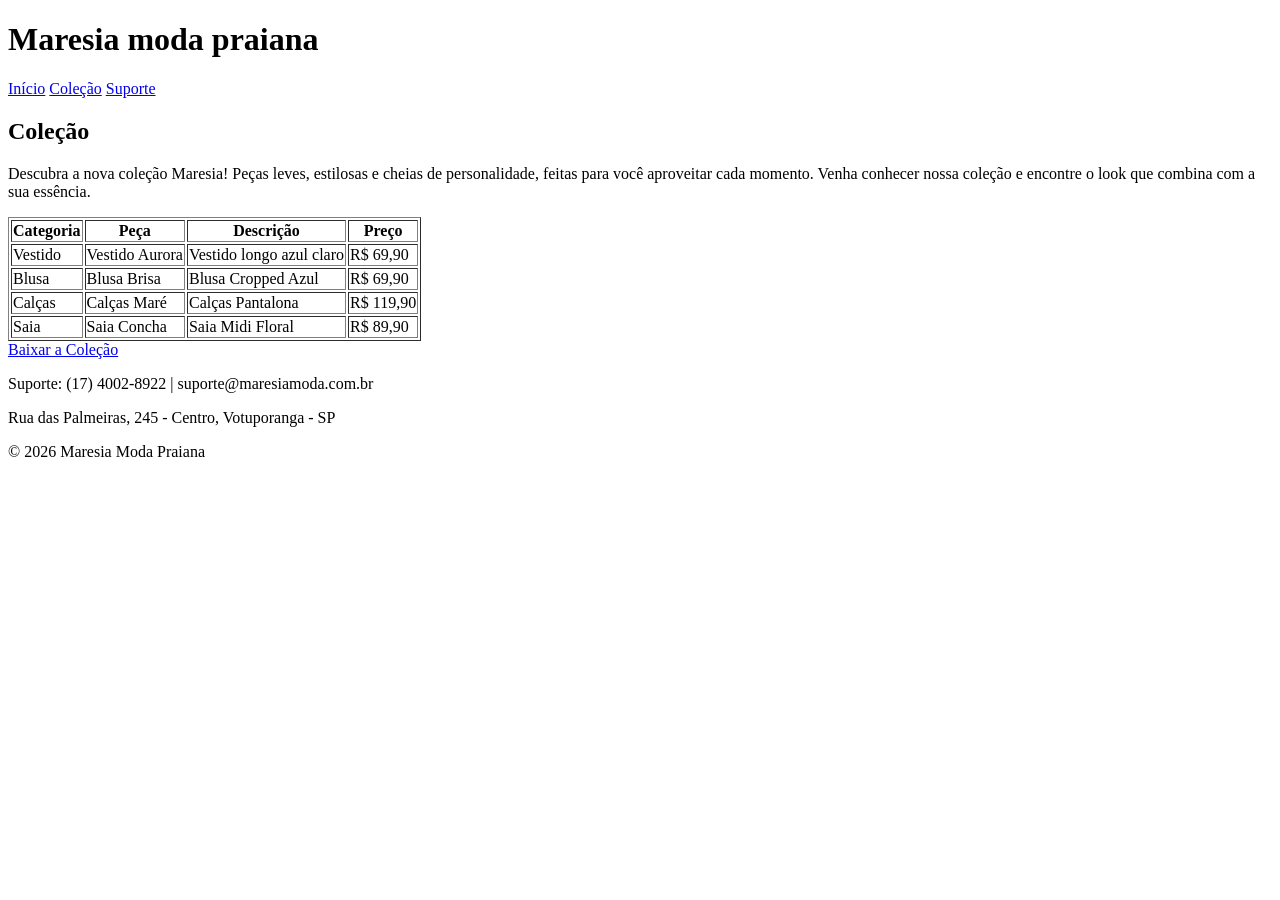
==== colecao.html @ 7f4bdcdf ""Adiciona reset e conecta style.css"" ====
<!DOCTYPE html>
<html lang="pt-BR">
<head>
    <meta charset="UTF-8">
    <meta name="viewport" content="width=device-width, initial-scale=1.0">
    <title>Maresia - moda praiana - Coleção</title>
     <link rel="stylesheet" href="style.css">

</head>
<body>
    <header>
        <h1>Maresia moda praiana</h1>
        <nav>
            <a href="index.html">Início</a>
            <a href="colecao.html">Coleção</a>
            <a href="suporte.html">Suporte</a>
        </nav>
    </header>

    <section>
        <h2>Coleção</h2>
        <p>
            Descubra a nova coleção Maresia! Peças leves, estilosas e cheias de personalidade, feitas para você aproveitar cada momento. Venha conhecer nossa coleção e encontre o look que combina com a sua essência.
        </p>
        <table border="1">
            <thead>
                <tr>
                    <th>Categoria</th>
                    <th>Peça</th>
                    <th>Descrição</th>
                    <th>Preço</th>
                </tr>
            </thead>
            <tbody>
                <tr>
                    <td>Vestido</td>
                    <td>Vestido Aurora</td>
                    <td>Vestido longo azul claro</td>
                    <td>R$ 69,90</td>
                </tr>
                <tr>
                    <td>Blusa</td>
                    <td>Blusa Brisa</td>
                    <td>Blusa Cropped Azul</td>
                    <td>R$ 69,90</td>
                </tr>
                <tr>
                    <td>Calças</td>
                    <td>Calças Maré</td>
                    <td>Calças Pantalona</td>
                    <td>R$ 119,90</td>
                </tr>
                <tr>
                    <td>Saia</td>
                    <td>Saia Concha</td>
                    <td>Saia Midi Floral</td>
                    <td>R$ 89,90</td>
                </tr>
            </tbody>
        </table>
        <a href="ChatGPT Image 3 de set. de 2026, 15_00_57.png" dowload>Baixar a Coleção </a>
    </section>
    <footer>
         <p>Suporte: (17) 4002-8922 |
            suporte@maresiamoda.com.br</p>
            <p>Rua das Palmeiras, 245 - Centro, Votuporanga - SP</p>
            <p>&copy; 2026 Maresia Moda Praiana</p>
    </footer>
</body>
</html>
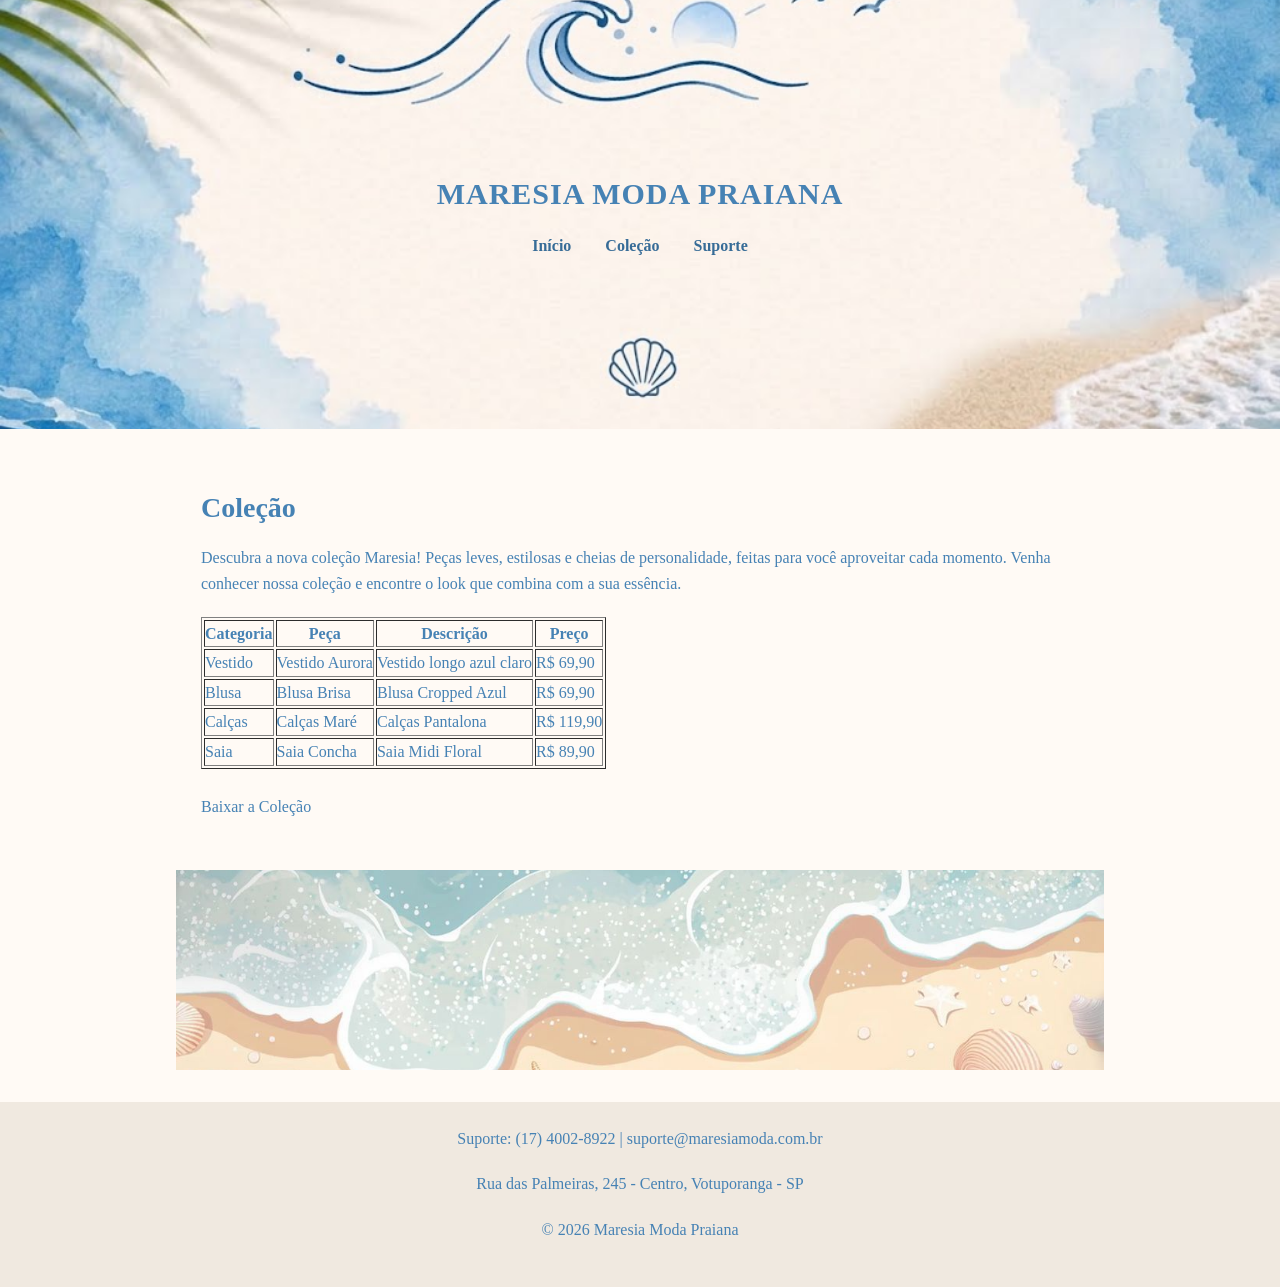
==== commit e5ecd23b: ""Organiza e comenta o style.css final"" ====
--- a/colecao.html
+++ b/colecao.html
@@ -1,70 +1,103 @@
 <!DOCTYPE html>
 <html lang="pt-BR">
+
 <head>
     <meta charset="UTF-8">
     <meta name="viewport" content="width=device-width, initial-scale=1.0">
-    <title>Maresia - moda praiana - Coleção</title>
-     <link rel="stylesheet" href="style.css">
+    <title>Maresia - Moda Praiana - Coleção</title>
+    <link rel="stylesheet" href="style.css">
+</head>
 
-</head>
 <body>
-    <header>
-        <h1>Maresia moda praiana</h1>
+
+    <header id="inicio">
+        <h1>Maresia Moda Praiana</h1>
+
         <nav>
-            <a href="index.html">Início</a>
-            <a href="colecao.html">Coleção</a>
-            <a href="suporte.html">Suporte</a>
-        </nav>
+            <ul>
+        <li><a href="index.html">Início</a></li>
+        <li><a href="colecao.html">Coleção</a></li>
+        <li><a href="suporte.html">Suporte</a></li>
+            </ul>
+</nav>
     </header>
 
-    <section>
-        <h2>Coleção</h2>
+    <main>
+        <section class="secao">
+            <h2>Coleção</h2>
+
+            <p>
+                Descubra a nova coleção Maresia! Peças leves, estilosas e
+                cheias de personalidade, feitas para você aproveitar cada momento.
+                Venha conhecer nossa coleção e encontre o look que combina com
+                a sua essência.
+            </p>
+
+            <table border="1">
+                <thead>
+                    <tr>
+                        <th>Categoria</th>
+                        <th>Peça</th>
+                        <th>Descrição</th>
+                        <th>Preço</th>
+                    </tr>
+                </thead>
+
+                <tbody>
+                    <tr>
+                        <td>Vestido</td>
+                        <td>Vestido Aurora</td>
+                        <td>Vestido longo azul claro</td>
+                        <td>R$ 69,90</td>
+                    </tr>
+
+                    <tr>
+                        <td>Blusa</td>
+                        <td>Blusa Brisa</td>
+                        <td>Blusa Cropped Azul</td>
+                        <td>R$ 69,90</td>
+                    </tr>
+
+                    <tr>
+                        <td>Calças</td>
+                        <td>Calças Maré</td>
+                        <td>Calças Pantalona</td>
+                        <td>R$ 119,90</td>
+                    </tr>
+
+                    <tr>
+                        <td>Saia</td>
+                        <td>Saia Concha</td>
+                        <td>Saia Midi Floral</td>
+                        <td>R$ 89,90</td>
+                    </tr>
+                </tbody>
+            </table>
+
+            <br>
+
+            <a href="ChatGPT Image 3 de set. de 2026, 15_00_57.png" download>
+                Baixar a Coleção
+            </a>
+        </section>
+
+        <section class="imagem-baixo"></section>
+    </main>
+
+    <footer>
         <p>
-            Descubra a nova coleção Maresia! Peças leves, estilosas e cheias de personalidade, feitas para você aproveitar cada momento. Venha conhecer nossa coleção e encontre o look que combina com a sua essência.
+            Suporte: (17) 4002-8922 |
+            suporte@maresiamoda.com.br
         </p>
-        <table border="1">
-            <thead>
-                <tr>
-                    <th>Categoria</th>
-                    <th>Peça</th>
-                    <th>Descrição</th>
-                    <th>Preço</th>
-                </tr>
-            </thead>
-            <tbody>
-                <tr>
-                    <td>Vestido</td>
-                    <td>Vestido Aurora</td>
-                    <td>Vestido longo azul claro</td>
-                    <td>R$ 69,90</td>
-                </tr>
-                <tr>
-                    <td>Blusa</td>
-                    <td>Blusa Brisa</td>
-                    <td>Blusa Cropped Azul</td>
-                    <td>R$ 69,90</td>
-                </tr>
-                <tr>
-                    <td>Calças</td>
-                    <td>Calças Maré</td>
-                    <td>Calças Pantalona</td>
-                    <td>R$ 119,90</td>
-                </tr>
-                <tr>
-                    <td>Saia</td>
-                    <td>Saia Concha</td>
-                    <td>Saia Midi Floral</td>
-                    <td>R$ 89,90</td>
-                </tr>
-            </tbody>
-        </table>
-        <a href="ChatGPT Image 3 de set. de 2026, 15_00_57.png" dowload>Baixar a Coleção </a>
-    </section>
-    <footer>
-         <p>Suporte: (17) 4002-8922 |
-            suporte@maresiamoda.com.br</p>
-            <p>Rua das Palmeiras, 245 - Centro, Votuporanga - SP</p>
-            <p>&copy; 2026 Maresia Moda Praiana</p>
+
+        <p>
+            Rua das Palmeiras, 245 - Centro, Votuporanga - SP
+        </p>
+
+        <p>
+            &copy; 2026 Maresia Moda Praiana
+        </p>
     </footer>
+
 </body>
 </html>
--- a/style.css
+++ b/style.css
@@ -0,0 +1,120 @@
+/* Configurações gerais */
+* {
+    margin: 0;
+    padding: 0;
+    box-sizing: border-box;
+}
+
+body {
+    font-family: "Dancing Script", cursive;
+    color: #4682b4;
+    line-height: 1.6;
+    background-color: #fffaf5;
+}
+
+/* Textos */
+h1 {
+    font-size: 30px;
+}
+
+h2 {
+    font-size: 28px;
+    margin-bottom: 15px;
+}
+
+p {
+    margin-bottom: 20px;
+}
+
+a {
+    text-decoration: none;
+}
+
+/* Cor principal compartilhada */
+h1,
+h2,
+p,
+a,
+header,
+.secao,
+footer {
+    color: #4682b4;
+}
+
+/* Container */
+.container,
+main {
+    max-width: 960px;
+    margin: 0 auto;
+    padding: 32px 16px;
+}
+
+/* Cabeçalho */
+header {
+    padding: 170px 50px;
+    background-color: #f0e9e0;
+    text-align: center;
+}
+
+header h1 {
+    letter-spacing: 1px;
+    text-transform: uppercase;
+    font-family: "Lobster", cursive;
+}
+
+/* Imagem principal */
+#inicio {
+    background-image: url("e68e4d87-da38-493a-9a65-075e68315b46.jpg");
+}
+
+/* Configuração compartilhada das imagens */
+#inicio,
+.imagem-baixo {
+    background-size: cover;
+    background-position: center;
+    background-repeat: no-repeat;
+}
+
+/* Menu */
+nav {
+    text-align: center;
+}
+
+nav ul {
+    list-style: none;
+    margin-top: 15px;
+}
+
+nav li {
+    display: inline-block;
+    margin: 0 15px;
+}
+
+nav a {
+    color: #376c97;
+    font-weight: bold;
+}
+
+/* Seções */
+.secao {
+    padding: 25px;
+    margin-bottom: 25px;
+    border-radius: 12px;
+}
+
+.secao.destaque {
+    background-color: #f0e9e0;
+}
+
+/* Segunda imagem */
+.imagem-baixo {
+    height: 200px;
+    background-image: url("85375cd899c772f445dcaa40739a7124.jpg");
+}
+
+/* Rodapé */
+footer {
+    background-color: #f0e9e0;
+    text-align: center;
+    padding: 24px 16px;
+}
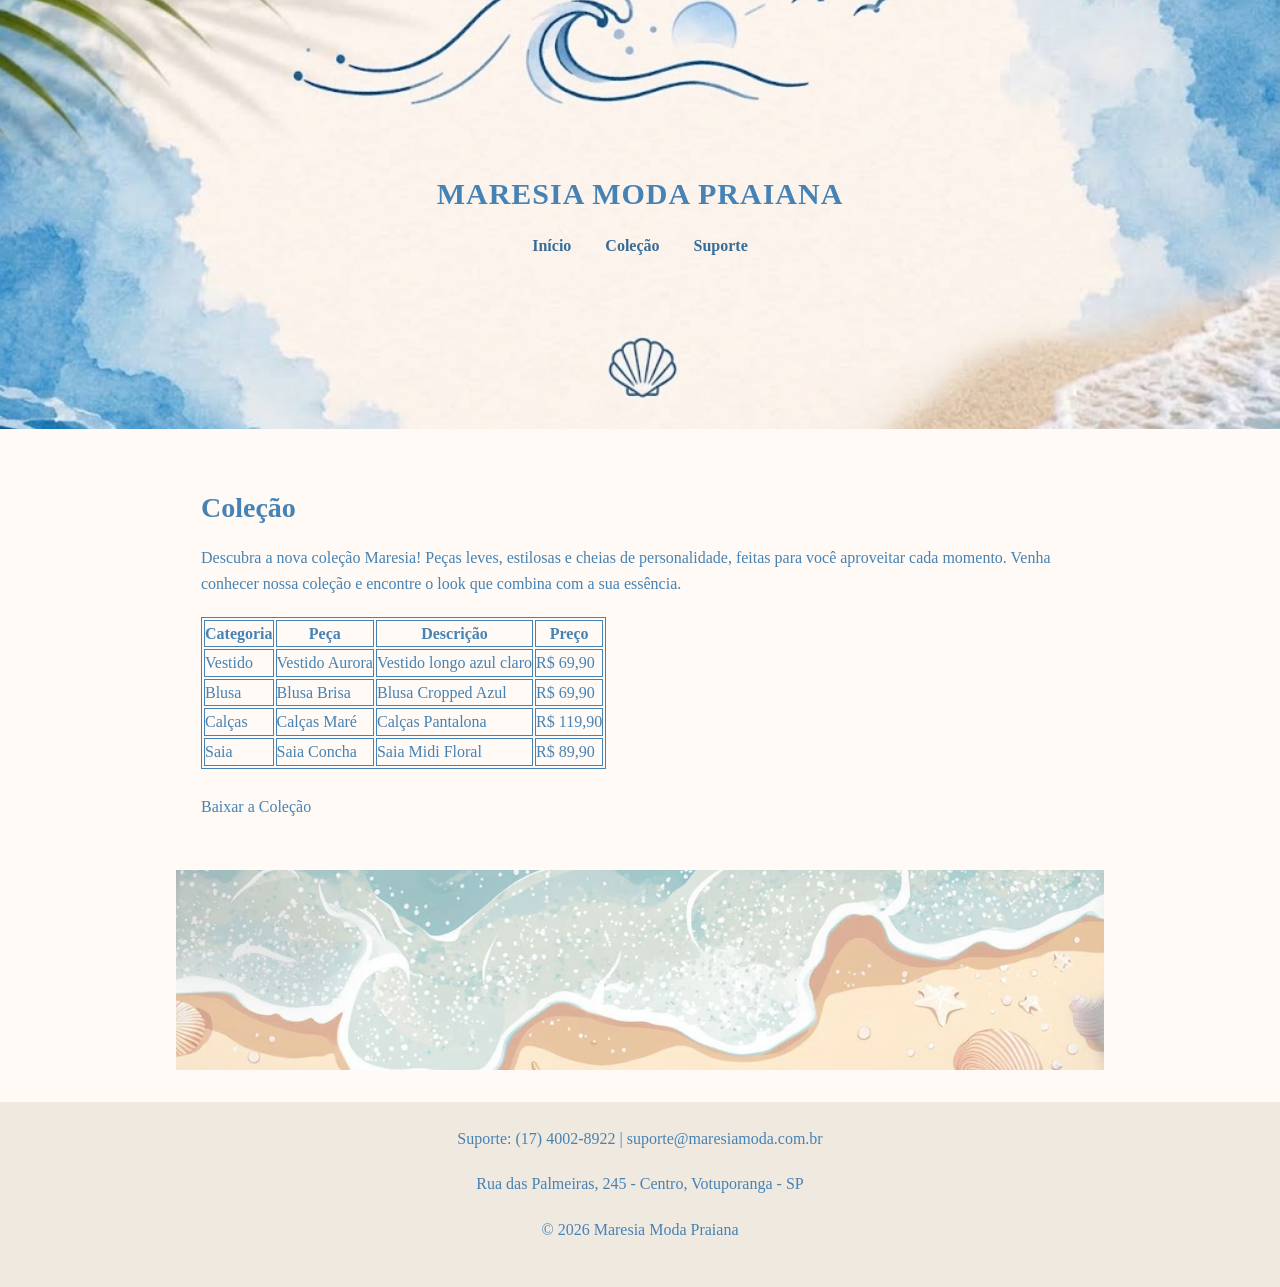
==== commit 4c020080: ""Valida CSS no W3C e corrige pendências"" ====
--- a/colecao.html
+++ b/colecao.html
@@ -33,7 +33,7 @@
                 a sua essência.
             </p>
 
-            <table border="1">
+            <table>
                 <thead>
                     <tr>
                         <th>Categoria</th>
@@ -76,12 +76,12 @@
 
             <br>
 
-            <a href="ChatGPT Image 3 de set. de 2026, 15_00_57.png" download>
-                Baixar a Coleção
-            </a>
+            <a href="colecao.png" download>
+                     Baixar a Coleção 
+      </a>
         </section>
 
-        <section class="imagem-baixo"></section>
+       <div class="imagem-baixo"></div>
     </main>
 
     <footer>
--- a/style.css
+++ b/style.css
@@ -118,3 +118,12 @@
     text-align: center;
     padding: 24px 16px;
 }
+
+table {
+    border: 1px solid #4682b4;
+}
+
+th,
+td {
+    border: 1px solid #4682b4;
+}
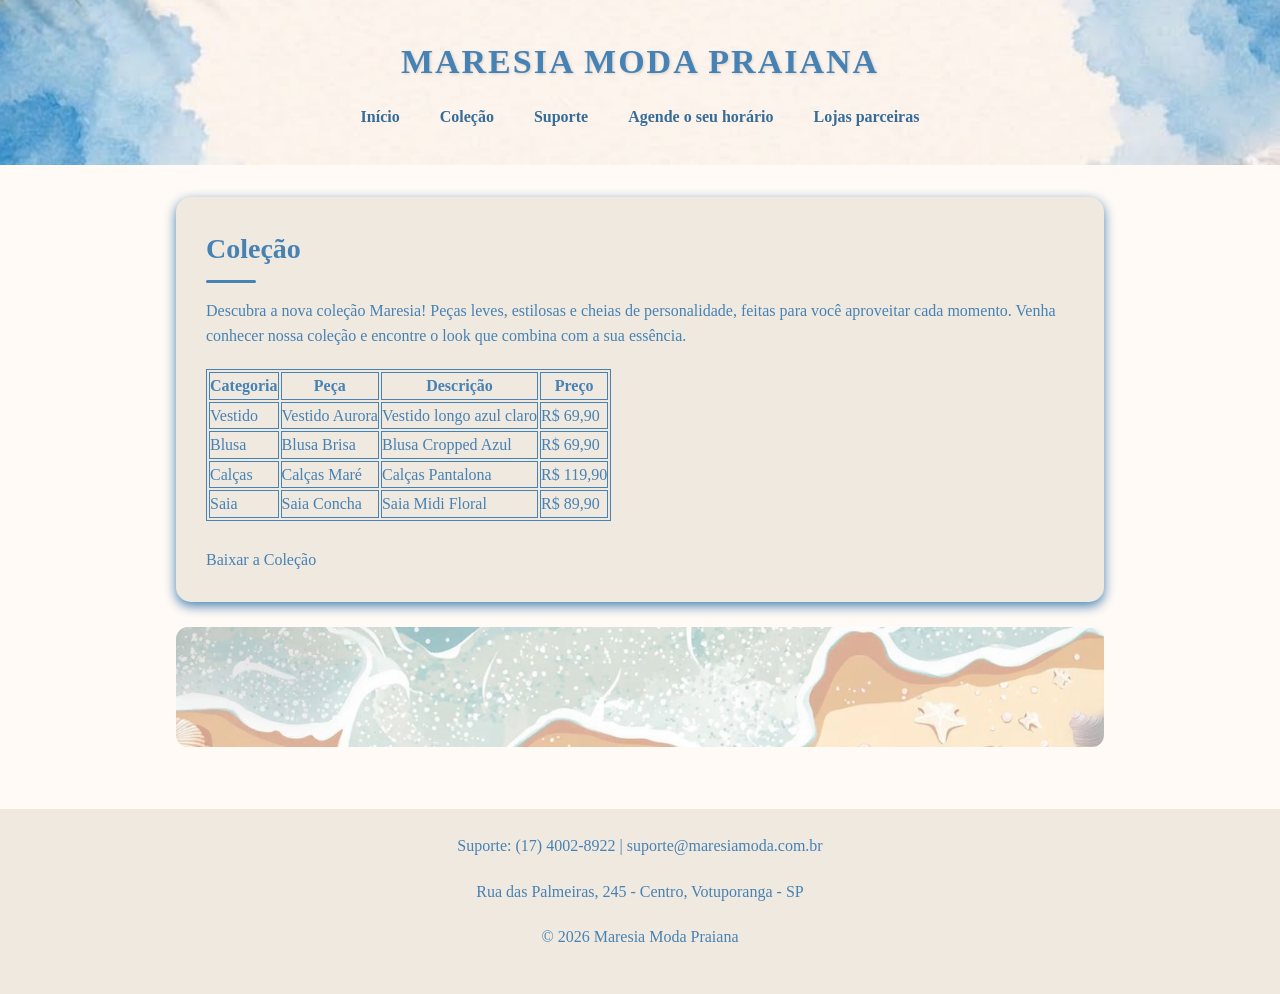
==== commit 0576164e: "formulario e arrumar o codigo" ====
--- a/colecao.html
+++ b/colecao.html
@@ -5,25 +5,45 @@
     <meta charset="UTF-8">
     <meta name="viewport" content="width=device-width, initial-scale=1.0">
     <title>Maresia - Moda Praiana - Coleção</title>
+
     <link rel="stylesheet" href="style.css">
 </head>
 
 <body>
 
+
     <header id="inicio">
+
         <h1>Maresia Moda Praiana</h1>
 
+    
+        
         <nav>
             <ul>
-        <li><a href="index.html">Início</a></li>
-        <li><a href="colecao.html">Coleção</a></li>
-        <li><a href="suporte.html">Suporte</a></li>
+                <li> <a href="index.html">Início</a></li>
+
+                <li> <a href="colecao.html">Coleção</a></li>
+
+                <li><a href="suporte.html">Suporte</a></li>
+
+                <li><a href="agende.html">Agende o seu horário</a></li>
+
+                <li><a
+                        href="https://www.farmrio.com.br/novidades"
+                        target="_blank"
+                        rel="noopener noreferrer">
+                        Lojas parceiras</a>
+                </li>
             </ul>
-</nav>
+        </nav>
+
     </header>
 
     <main>
-        <section class="secao">
+
+    
+        <section class="secao destaque">
+
             <h2>Coleção</h2>
 
             <p>
@@ -33,7 +53,9 @@
                 a sua essência.
             </p>
 
+
             <table>
+
                 <thead>
                     <tr>
                         <th>Categoria</th>
@@ -72,19 +94,24 @@
                         <td>R$ 89,90</td>
                     </tr>
                 </tbody>
+
             </table>
 
             <br>
 
             <a href="colecao.png" download>
-                     Baixar a Coleção 
-      </a>
+                Baixar a Coleção
+            </a>
+
         </section>
 
-       <div class="imagem-baixo"></div>
+
+        <div class="imagem-baixo"></div>
+
     </main>
 
     <footer>
+
         <p>
             Suporte: (17) 4002-8922 |
             suporte@maresiamoda.com.br
@@ -97,7 +124,9 @@
         <p>
             &copy; 2026 Maresia Moda Praiana
         </p>
+
     </footer>
 
 </body>
-</html>+</html>
+
--- a/style.css
+++ b/style.css
@@ -1,4 +1,5 @@
 /* Configurações gerais */
+
 * {
     margin: 0;
     padding: 0;
@@ -13,6 +14,7 @@
 }
 
 /* Textos */
+
 h1 {
     font-size: 30px;
 }
@@ -31,6 +33,7 @@
 }
 
 /* Cor principal compartilhada */
+
 h1,
 h2,
 p,
@@ -42,6 +45,7 @@
 }
 
 /* Container */
+
 .container,
 main {
     max-width: 960px;
@@ -50,24 +54,28 @@
 }
 
 /* Cabeçalho */
+
 header {
-    padding: 170px 50px;
+    padding: 35px 25px;
     background-color: #f0e9e0;
     text-align: center;
 }
 
 header h1 {
+    margin-bottom: 15px;
     letter-spacing: 1px;
     text-transform: uppercase;
     font-family: "Lobster", cursive;
 }
 
 /* Imagem principal */
+
 #inicio {
     background-image: url("e68e4d87-da38-493a-9a65-075e68315b46.jpg");
 }
 
 /* Configuração compartilhada das imagens */
+
 #inicio,
 .imagem-baixo {
     background-size: cover;
@@ -76,6 +84,7 @@
 }
 
 /* Menu */
+
 nav {
     text-align: center;
 }
@@ -87,15 +96,21 @@
 
 nav li {
     display: inline-block;
-    margin: 0 15px;
+    margin: 0 10px;
 }
 
 nav a {
     color: #376c97;
     font-weight: bold;
+    padding: 5px 8px;
+}
+
+nav a:hover {
+    text-decoration: underline;
 }
 
 /* Seções */
+
 .secao {
     padding: 25px;
     margin-bottom: 25px;
@@ -107,17 +122,15 @@
 }
 
 /* Segunda imagem */
+
 .imagem-baixo {
-    height: 200px;
+    height: 120px;
+    margin-top: 25px;
     background-image: url("85375cd899c772f445dcaa40739a7124.jpg");
+    border-radius: 12px;
 }
 
-/* Rodapé */
-footer {
-    background-color: #f0e9e0;
-    text-align: center;
-    padding: 24px 16px;
-}
+/* Tabela - mantida como estava */
 
 table {
     border: 1px solid #4682b4;
@@ -126,4 +139,53 @@
 th,
 td {
     border: 1px solid #4682b4;
-}+}
+
+/* Formulário - mantido como estava */
+
+form {
+    margin-top: 20px;
+}
+
+/* Rodapé */
+
+footer {
+    background-color: #f0e9e0;
+    text-align: center;
+    padding: 24px 16px;
+    margin-top: 30px;
+}
+
+.secao {
+    padding: 30px;
+    margin-bottom: 25px;
+    border-radius: 15px;
+    background-color: #ffffff;
+    box-shadow: 0 4px 12px #4682b4
+}
+
+
+
+h2 {
+    font-size: 28px;
+    margin-bottom: 15px;
+    position: relative;
+}
+
+h2::after {
+    content: "";
+    display: block;
+    width: 50px;
+    height: 3px;
+    background-color: #4682b4;
+    margin-top: 8px;
+    border-radius: 5px;
+}
+
+header h1 {
+    font-size: 34px;
+    letter-spacing: 2px;
+    text-transform: uppercase;
+    font-family: "Lobster", cursive;
+    text-shadow: 1px 1px 3px rgba(0, 0, 0, 0.15);
+}
